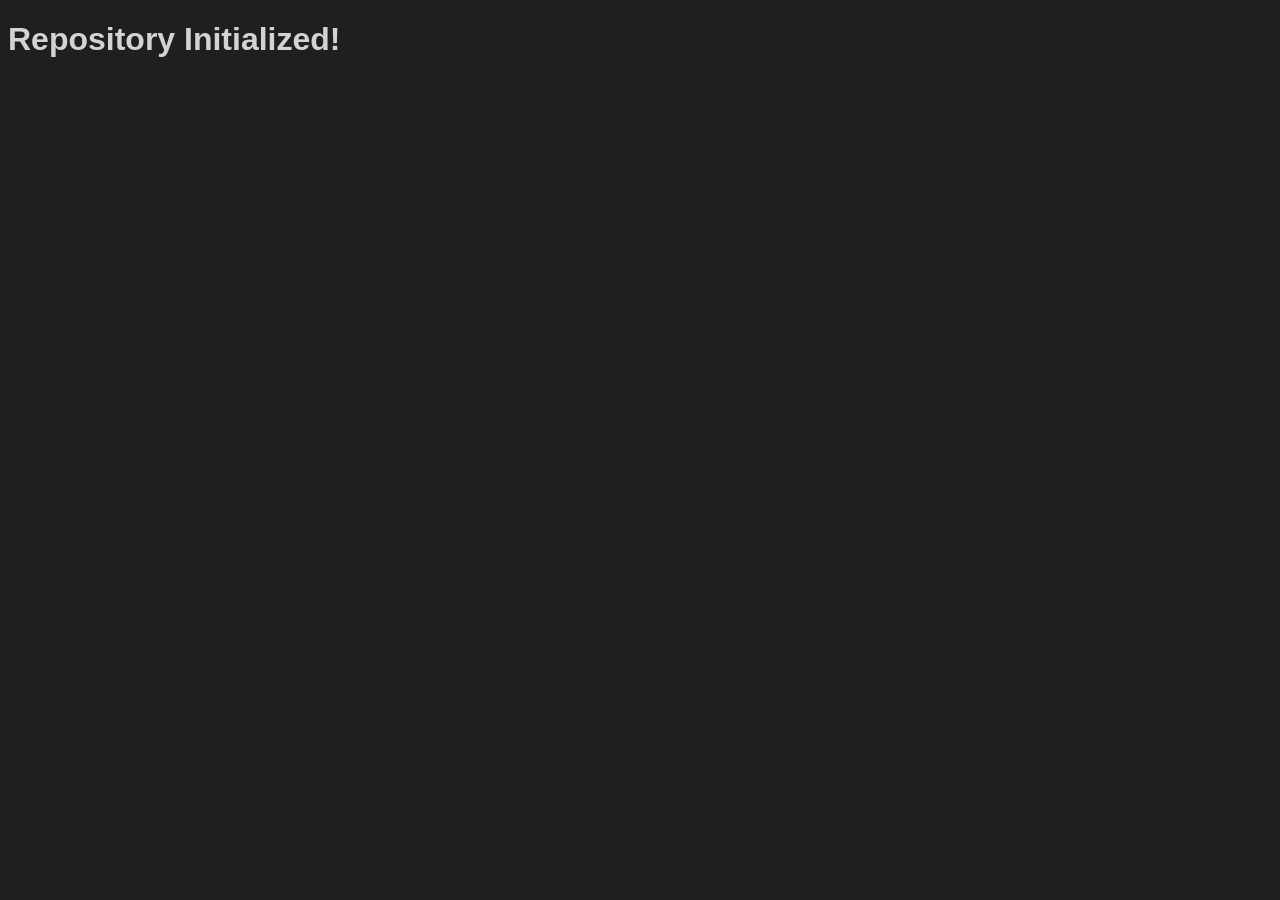
==== src/index.html @ 5367157f "Initialized" ====
<!DOCTYPE html>
<html>
  <head>
    <title>Greek Grammar Site</title>
    <link rel="stylesheet" href="./styles.css">
  </head>
  <body>
    <script src="./index.js" defer></script>
    <h1 style="justify-self: center;">Repository Initialized!</h1>
  </body>
</html>
---- src/styles.css ----
body {
  background-color: rgb(31, 31, 31);
  color: lightgray;
  font-family: Verdana, Geneva, Tahoma, sans-serif;
}
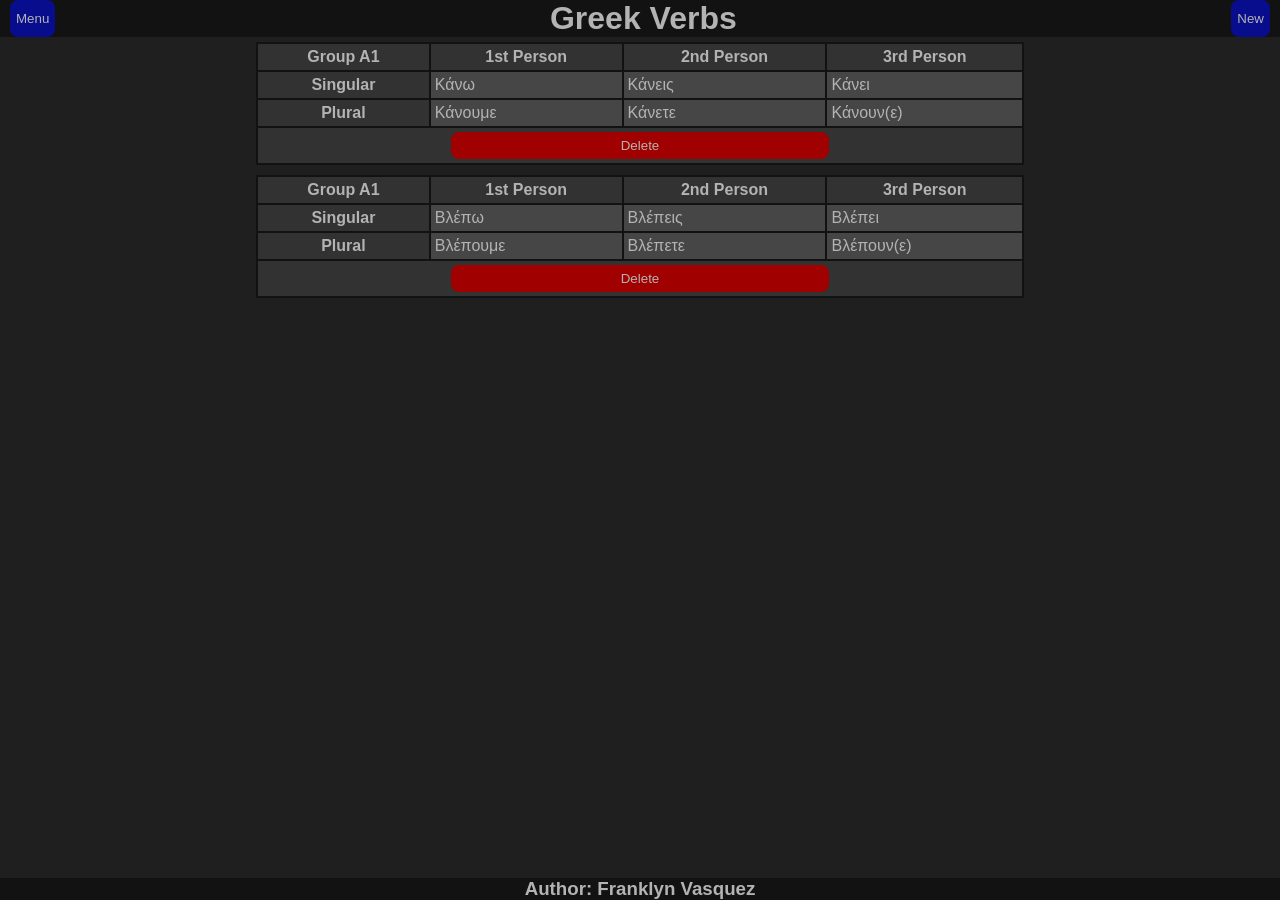
==== commit 2e55be61: "Added tables code" ====
--- a/src/index.html
+++ b/src/index.html
@@ -6,6 +6,18 @@
   </head>
   <body>
     <script src="./index.js" defer></script>
-    <h1 style="justify-self: center;">Repository Initialized!</h1>
+    <header>
+      <button style="margin-left: 10px;">Menu</button>
+      <h1 style="margin: 0px 5px 0px 5px; justify-self: center;">Greek Verbs</h1>
+      <button style="margin-right: 10px">New</button>
+    </header>
+
+    <div id="main-content" class="main-content"></div>
+
+    <footer>
+      <div></div>
+      <h3 style="margin: 0px 5px 0px 5px; justify-self: center;">Author: Franklyn Vasquez</h3>
+      <div></div>
+    </footer>
   </body>
 </html>
--- a/src/styles.css
+++ b/src/styles.css
@@ -1,5 +1,99 @@
+:root {
+  --main-background-color: rgb(31, 31, 31);
+  --secondary-background-color: rgb(18, 18, 18);
+  --interactable-background-color: rgb(7, 13, 141);
+  --interactable-hover-background-color: rgb(40, 50, 226);
+  --interactable-active-background-color: rgb(71, 80, 255);
+  --data-primary-color: rgb(50, 50, 50);
+  --data-secondary-color: rgb(70, 70, 70);
+  --main-foreground-color: rgb(179, 179, 179);
+}
+
 body {
-  background-color: rgb(31, 31, 31);
-  color: lightgray;
+  background-color:var(--main-background-color);
+  color: var(--main-foreground-color);
   font-family: Verdana, Geneva, Tahoma, sans-serif;
+  margin: 0px;
+  padding: 0px;
+}
+
+header {
+  background-color: var(--secondary-background-color);
+  margin: 0px;
+  position: fixed;
+  top: 0px;
+  width: 100%;
+  display: flex;
+  justify-content: space-between;
+}
+
+footer {
+  background-color: var(--secondary-background-color);
+  margin: 0px;
+  position: fixed;
+  bottom: 0px;
+  width: 100%;
+  display: flex;
+  justify-content: space-between;
+}
+
+button {
+  padding: 6px;
+  color: var(--main-foreground-color);
+  border: none;
+  border-radius: 8px;
+  background-color: var(--interactable-background-color);
+  transition: background-color 0.2s;
+  cursor: pointer;
+}
+
+button:hover {
+  background-color: var(--interactable-hover-background-color);
+}
+
+button:active {
+  background-color: var(--interactable-active-background-color);
+}
+
+.delete-button {
+  background-color: rgb(160, 0, 0);
+  width: 50%;
+}
+
+.delete-button:hover {
+  background-color: rgb(200, 0, 0);
+}
+
+.delete-button:active {
+  background-color: rgb(255, 0, 0);
+}
+
+table {
+  border: 2px solid var(--secondary-background-color);
+  border-collapse: collapse;
+  margin-bottom: 10px;
+}
+
+thead {
+  background-color: var(--data-primary-color);
+}
+
+tbody {
+  background-color: var(--data-secondary-color);
+}
+
+th, td {
+  border: 2px solid var(--secondary-background-color);
+  padding: 4px;
+}
+
+th {
+  background-color: var(--data-primary-color);
+}
+
+.main-content {
+  display: flex;
+  flex-direction: column;
+  max-width: 60%;
+  margin: 5px auto 5px auto;
 }
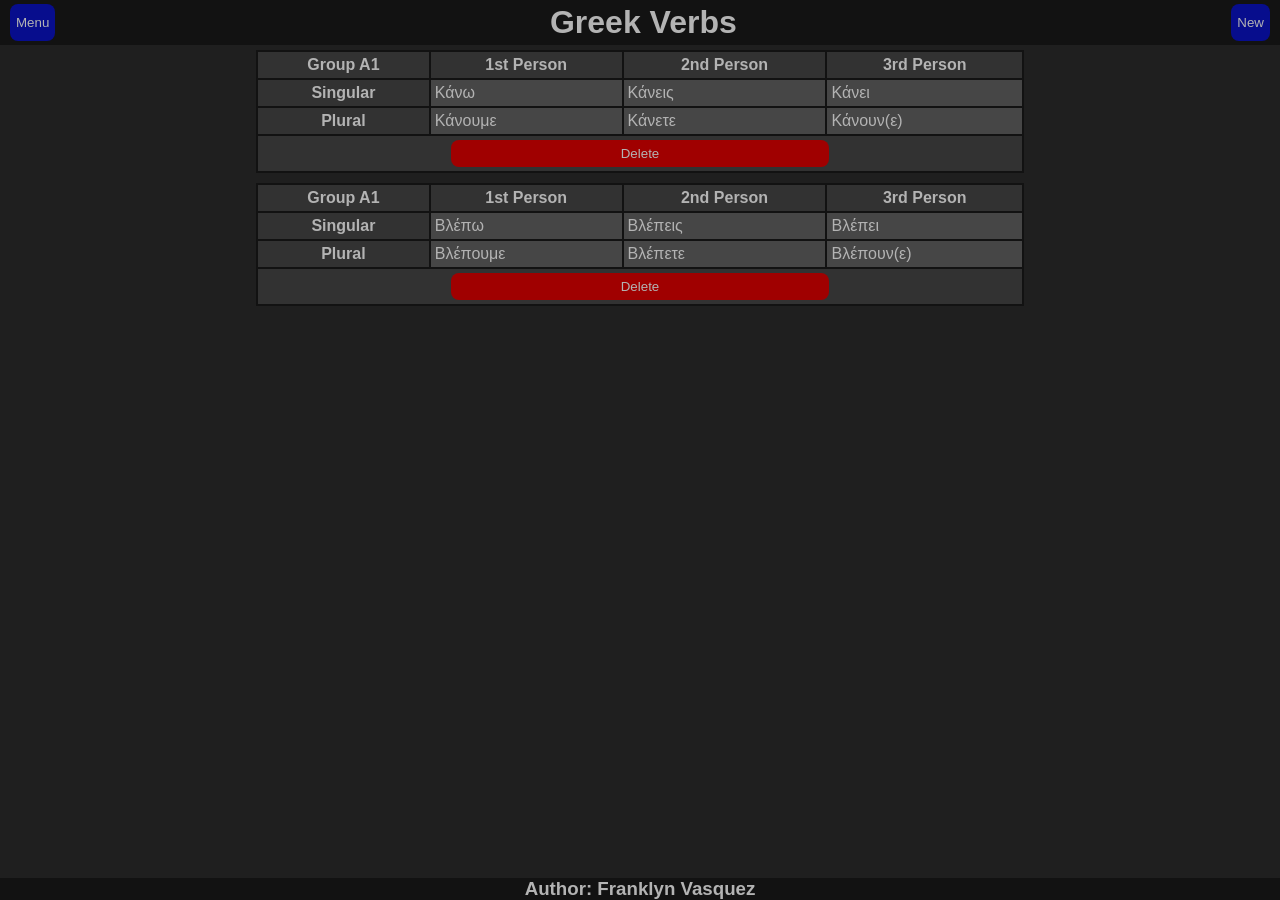
==== commit 9b965c11: "Added menu bars and implemented new-bar" ====
--- a/src/index.html
+++ b/src/index.html
@@ -6,13 +6,39 @@
   </head>
   <body>
     <script src="./index.js" defer></script>
+    <div id="menu-bar" class="sidebar" style="display: none;">
+      <p style="margin: 8px; width: 250px;">
+        Not Implemented!
+      </p>
+    </div>
+
+    <div id="new-bar" class="sidebar right-side" style="display: none;">
+      <select id="new-verb-group" style="margin-bottom: 6px;">
+        <option>A1</option>
+        <option>A2</option>
+        <option>B1</option>
+        <option>B2</option>
+        <option>Passive 1</option>
+        <option>Passive 2</option>
+      </select>
+
+      <input id="new-verb-stem" type="text" placeholder="Enter Verb Stem" style="margin-bottom: 6px;">
+
+      <button onclick="addClick()">Add</button>
+    </div>
+
     <header>
-      <button style="margin-left: 10px;">Menu</button>
+      <button style="margin-left: 10px;" onclick="menuClick()">Menu</button>
       <h1 style="margin: 0px 5px 0px 5px; justify-self: center;">Greek Verbs</h1>
-      <button style="margin-right: 10px">New</button>
+      <button style="margin-right: 10px" onclick="newClick()">New</button>
     </header>
 
     <div id="main-content" class="main-content"></div>
+
+    <div id="error-modal" class="error-modal" style="display: none;">
+      <p id="error-modal-p" style="align-self: center;"></p>
+      <button onclick="closeErrorBox()" style="background-color: black;">Close</button>
+    </div>
 
     <footer>
       <div></div>
--- a/src/styles.css
+++ b/src/styles.css
@@ -20,6 +20,7 @@
 header {
   background-color: var(--secondary-background-color);
   margin: 0px;
+  padding: 4px 0px 4px 0px;
   position: fixed;
   top: 0px;
   width: 100%;
@@ -45,6 +46,26 @@
   background-color: var(--interactable-background-color);
   transition: background-color 0.2s;
   cursor: pointer;
+}
+
+select {
+  background-color: var(--interactable-background-color);
+  color: var(--main-foreground-color);
+  border-color: black;
+  border-radius: 8px;
+  padding: 2px;
+}
+
+input {
+  background-color: var(--interactable-background-color);
+  color: var(--main-foreground-color);
+  border-color: black;
+  border-radius: 8px;
+  padding: 2px;
+}
+
+input::placeholder {
+  color: var(--secondary-background-color);
 }
 
 button:hover {
@@ -96,4 +117,41 @@
   flex-direction: column;
   max-width: 60%;
   margin: 5px auto 5px auto;
+}
+
+.sidebar {
+  display: flex;
+  flex-direction: column;
+  padding: 10px;
+  position: fixed;
+  top: 0px;
+  left: 0px;
+  height: 100%;
+  max-width: 80%;
+  background-color: var(--secondary-background-color);
+}
+
+.right-side {
+  left: auto;
+  right: 0px;
+}
+
+.error-modal {
+  position: static;
+  top: 10%;
+  margin: 0px auto 0px auto;
+  border-color: red;
+  background-color: rgb(180, 0, 0);
+
+  display: flex;
+  flex-direction: column;
+  flex-wrap: nowrap;
+  max-width: 50%;
+  border-radius: 20px;
+}
+
+.error-modal button {
+  border-radius: 0px;
+  border-bottom-left-radius: 20px;
+  border-bottom-right-radius: 20px;
 }
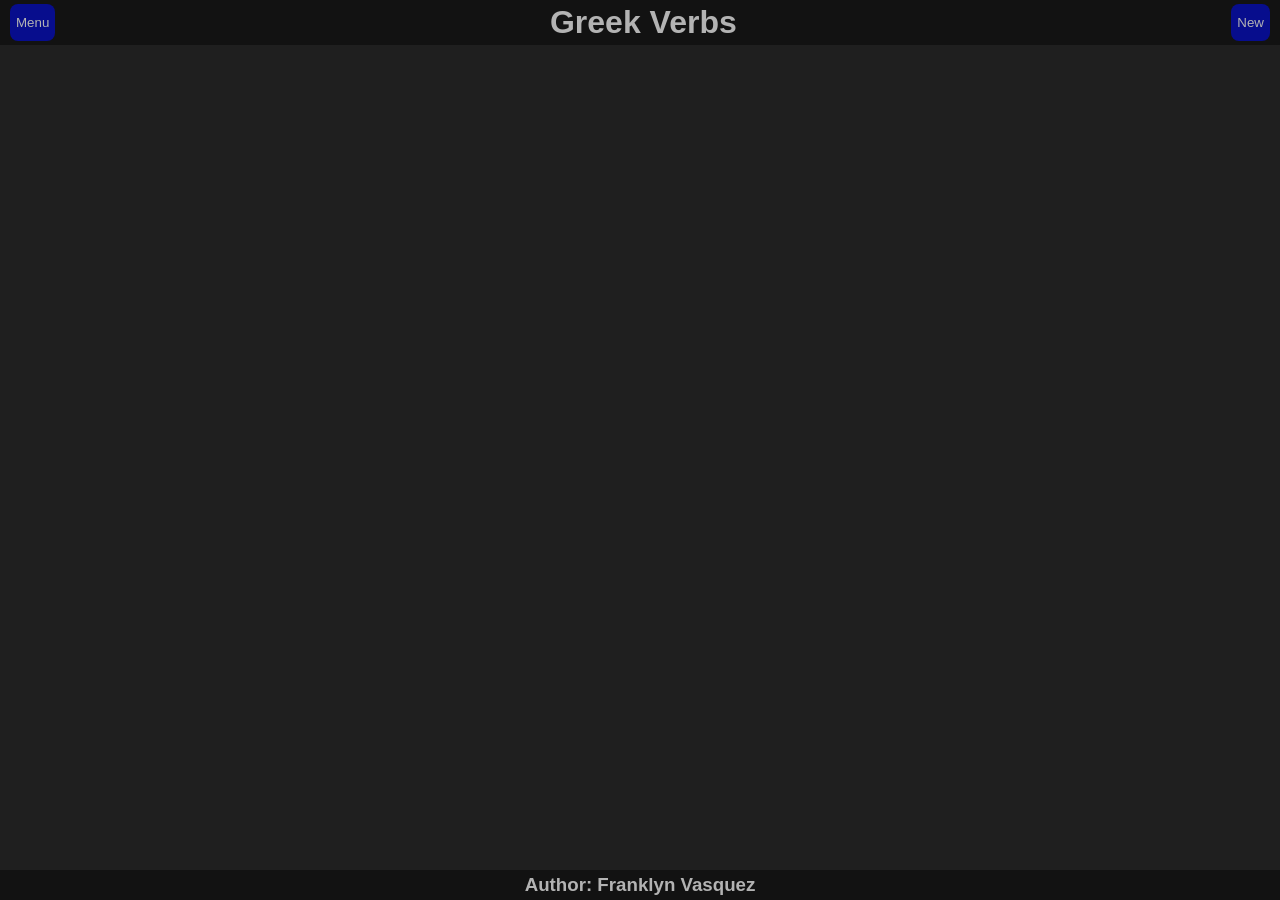
==== commit 0bf53ab6: "Loaded persisted verbs, and added export" ====
--- a/src/index.html
+++ b/src/index.html
@@ -7,9 +7,7 @@
   <body>
     <script src="./index.js" defer></script>
     <div id="menu-bar" class="sidebar" style="display: none;">
-      <p style="margin: 8px; width: 250px;">
-        Not Implemented!
-      </p>
+      <button onclick="exportVerbs()">Export</button>
     </div>
 
     <div id="new-bar" class="sidebar right-side" style="display: none;">
--- a/src/styles.css
+++ b/src/styles.css
@@ -36,6 +36,7 @@
   width: 100%;
   display: flex;
   justify-content: space-between;
+  padding: 4px 0px 4px 0px;
 }
 
 button {
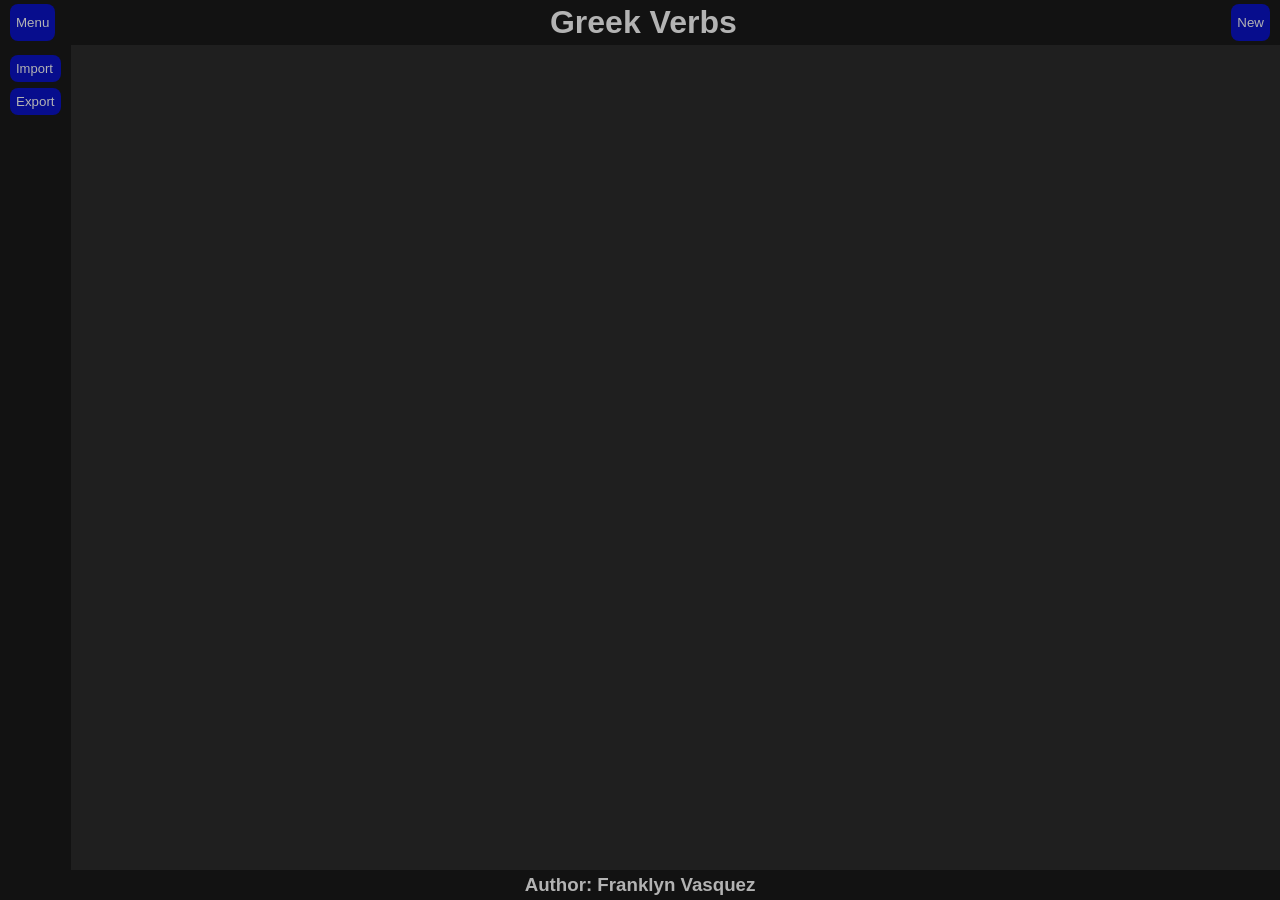
==== commit 73e7469f: "Added importing" ====
--- a/src/index.html
+++ b/src/index.html
@@ -6,7 +6,9 @@
   </head>
   <body>
     <script src="./index.js" defer></script>
-    <div id="menu-bar" class="sidebar" style="display: none;">
+    <div id="menu-bar" class="sidebar" style="display: flex;">
+      <label for="import-file" class="file-upload-label">Import</label>
+      <input type="file" id="import-file" style="padding: 4px;">
       <button onclick="exportVerbs()">Export</button>
     </div>
 
@@ -34,7 +36,7 @@
     <div id="main-content" class="main-content"></div>
 
     <div id="error-modal" class="error-modal" style="display: none;">
-      <p id="error-modal-p" style="align-self: center;"></p>
+      <p id="error-modal-p" style="align-self: center; margin: 12px;"></p>
       <button onclick="closeErrorBox()" style="background-color: black;">Close</button>
     </div>
 
--- a/src/styles.css
+++ b/src/styles.css
@@ -155,4 +155,20 @@
   border-radius: 0px;
   border-bottom-left-radius: 20px;
   border-bottom-right-radius: 20px;
+}
+
+input[type="file"] {
+  display: none;
+}
+
+.file-upload-label {
+  padding: 6px;
+  color: var(--main-foreground-color);
+  border: none;
+  border-radius: 8px;
+  background-color: var(--interactable-background-color);
+  transition: background-color 0.2s;
+  cursor: pointer;
+  margin-bottom: 6px;
+  font-size: 13px;
 }
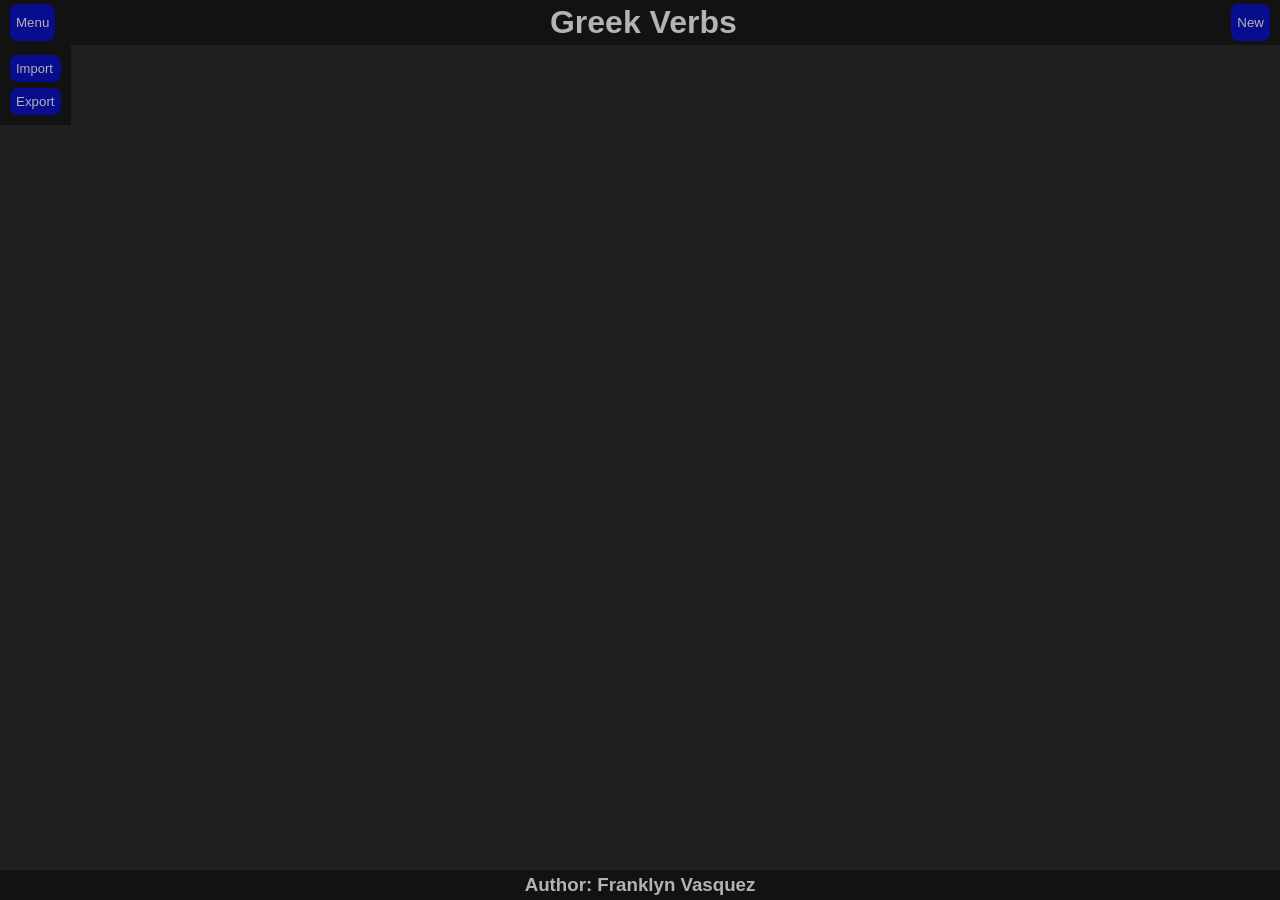
==== commit 4de34d79: "Added exceptions" ====
--- a/src/index.html
+++ b/src/index.html
@@ -40,6 +40,26 @@
       <button onclick="closeErrorBox()" style="background-color: black;">Close</button>
     </div>
 
+    <div id="exceptions-modal" class="exceptions-modal" style="display: none;">
+      <div style="display: flex; flex-direction: column; width: 75%; align-self: center;">
+        <h4 id="exception-verb-id" style="align-self: center; margin: 10px 0px 6px 0px;">GROUP:STEM</h4>
+        <select id="exception-grammatical-form-select" style="margin: 0px 0px 6px 0px;">
+          <option value="singular">Singluar</option>
+          <option value="plural">Plural</option>
+        </select>
+        <select id="exception-grammatical-count-select" style="margin: 0px 0px 6px 0px;">
+          <option value="first">1st Person</option>
+          <option value="second">2nd Person</option>
+          <option value="third">3rd Person</option>
+        </select>
+        <input id="exception-input" style="margin: 0px 0px 10px 0px" type="text" placeholder="Enter Exception">
+      </div>
+      <div style="display: flex;">
+        <button class="exceptions-modal-cancel-button" onclick="cancelException()">Cancel</button>
+        <button class="exceptions-modal-save-button" onclick="saveException()">Save</button>
+      </div>
+    </div>
+
     <footer>
       <div></div>
       <h3 style="margin: 0px 5px 0px 5px; justify-self: center;">Author: Franklyn Vasquez</h3>
--- a/src/styles.css
+++ b/src/styles.css
@@ -77,9 +77,13 @@
   background-color: var(--interactable-active-background-color);
 }
 
+.exceptions-button {
+  width: 49.5%;
+}
+
 .delete-button {
   background-color: rgb(160, 0, 0);
-  width: 50%;
+  width: 49.5%;
 }
 
 .delete-button:hover {
@@ -127,7 +131,6 @@
   position: fixed;
   top: 0px;
   left: 0px;
-  height: 100%;
   max-width: 80%;
   background-color: var(--secondary-background-color);
 }
@@ -171,4 +174,34 @@
   cursor: pointer;
   margin-bottom: 6px;
   font-size: 13px;
+}
+
+.exceptions-modal {
+  position: static;
+  top: 10%;
+  margin: 0px auto 0px auto;
+  background-color: var(--secondary-background-color);
+
+  display: flex;
+  flex-direction: column;
+  flex-wrap: nowrap;
+  max-width: 50%;
+  border-radius: 20px;
+  align-content: center;
+}
+
+.exceptions-modal-cancel-button {
+  border-radius: 0px;
+  border-bottom-left-radius: 20px;
+  width: 50%;
+}
+
+.exceptions-modal-cancel-button:hover {
+  background-color: rgb(130, 0, 0);
+}
+
+.exceptions-modal-save-button {
+  border-radius: 0px;
+  border-bottom-right-radius: 20px;
+  width: 50%;
 }
